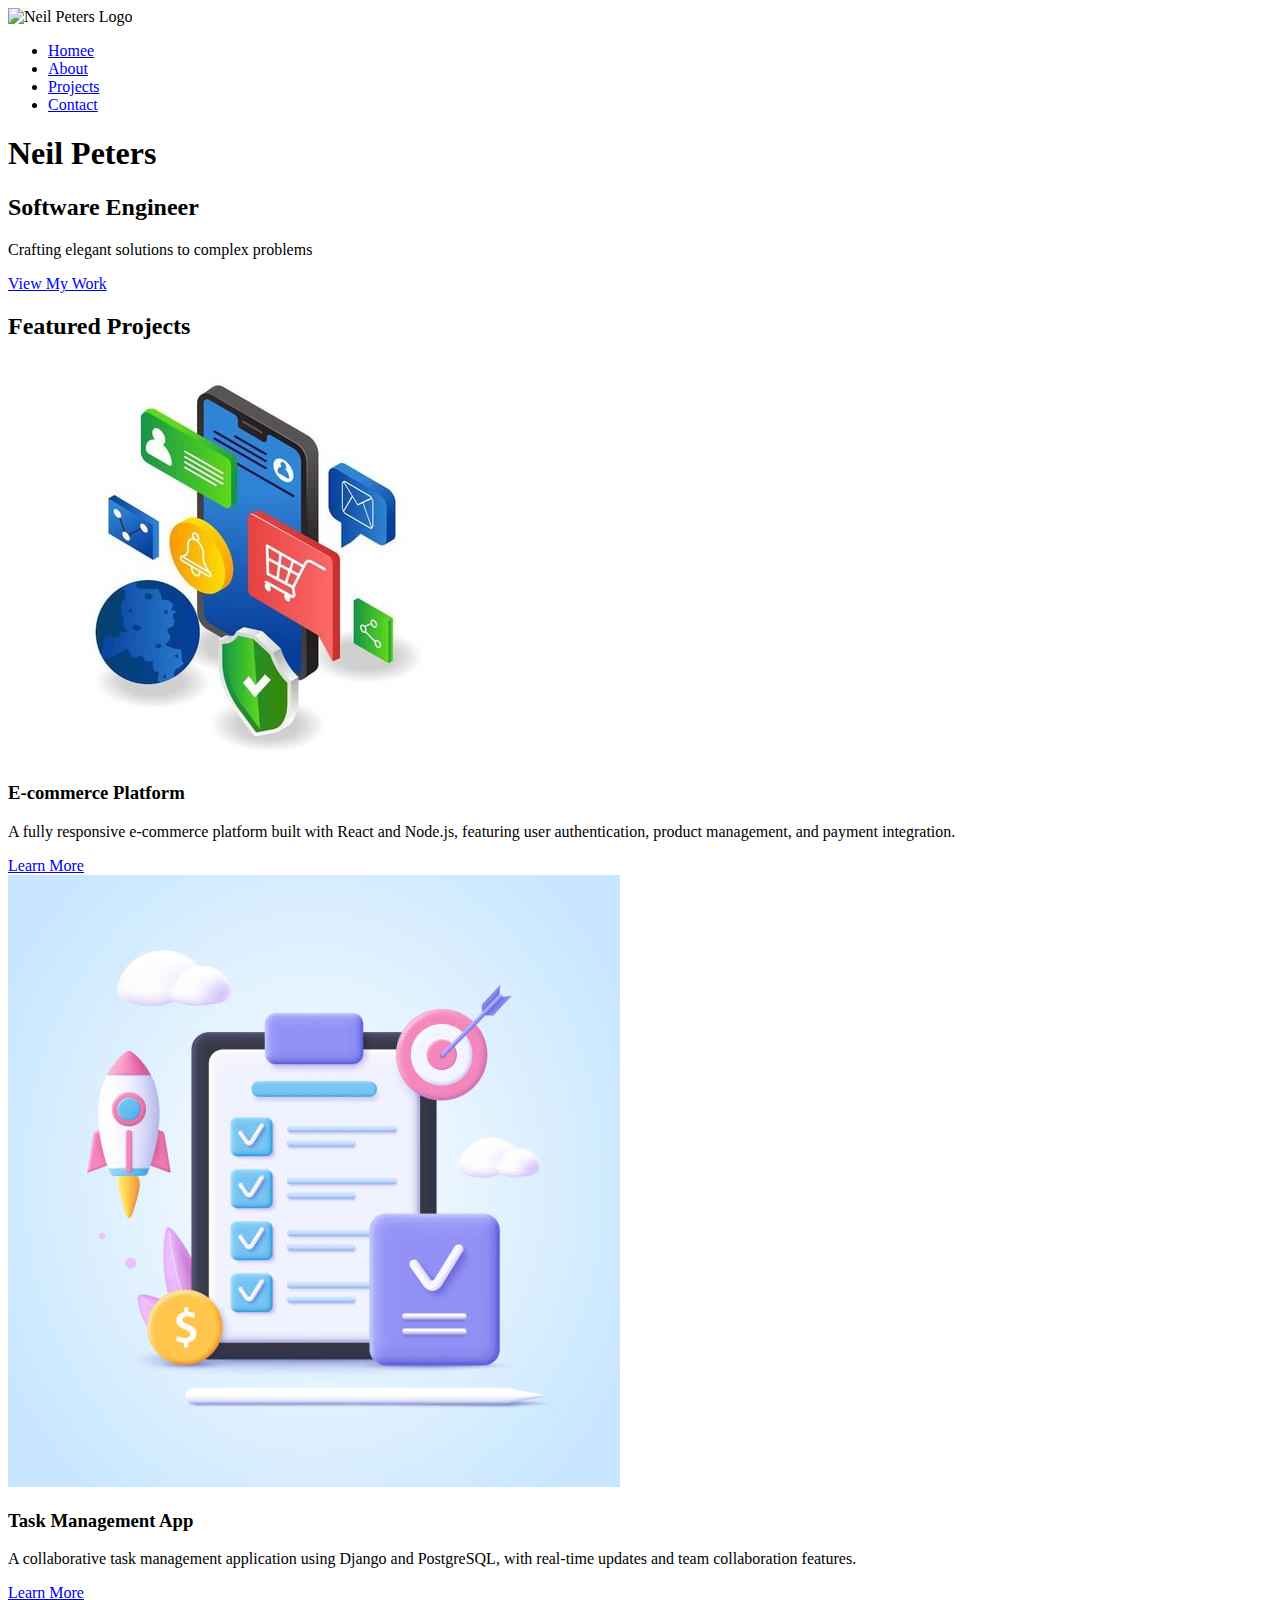
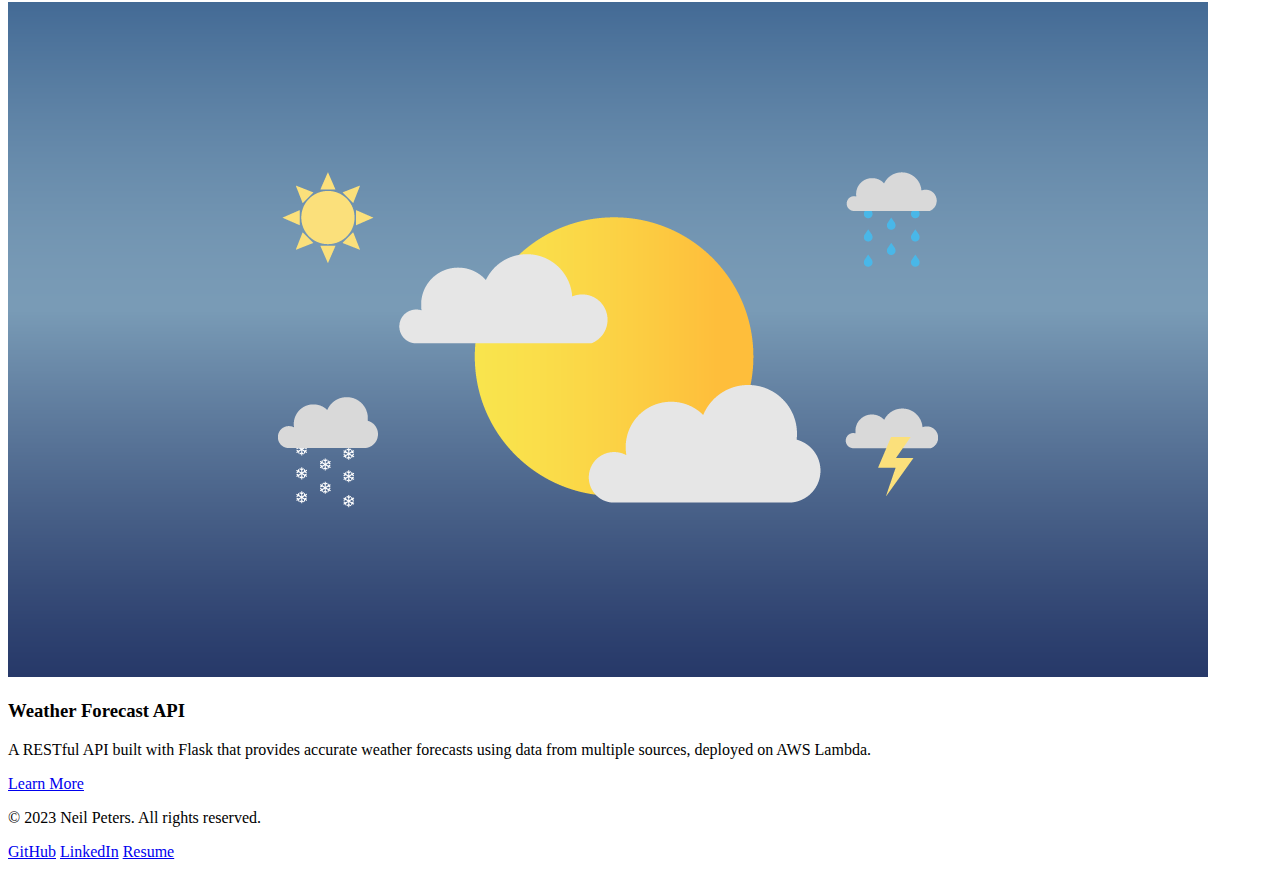
==== index.html @ f36483db "Update index.html" ====
<!DOCTYPE html>
<html lang="en">
  <head>
    <meta charset="UTF-8" />
    <meta name="viewport" content="width=device-width, initial-scale=1.0" />
    <title>Neil Peters - Software Engineer Portfolio</title>
    <link rel="stylesheet" href="css/styles.css" />
    <script src="js/main.js" defer></script>
  </head>
  <body>
    <header>
      <nav>
        <img src="images/logo.jpg" alt="Neil Peters Logo" class="logo" />
        <ul>
          <li><a href="index.html" class="active">Homee</a></li>
          <li><a href="about.html">About</a></li>
          <li><a href="projects.html">Projects</a></li>
          <li><a href="contact.html">Contact</a></li>
        </ul>
      </nav>
    </header>

    <main>
      <section id="hero">
        <h1>Neil Peters</h1>
        <h2>Software Engineer</h2>
        <p>Crafting elegant solutions to complex problems</p>
        <a href="projects.html" class="cta-button">View My Work</a>
      </section>

      <section id="featured-projects">
        <h2>Featured Projects</h2>
        <div class="project-grid">
          <div class="project-card">
            <img src="images/project-thumbnails/project1.jpg" alt="Project 1" />
            <h3>E-commerce Platform</h3>
            <p>
              A fully responsive e-commerce platform built with React and
              Node.js, featuring user authentication, product management, and
              payment integration.
            </p>
            <a href="projects.html#project1">Learn More</a>
          </div>
          <div class="project-card">
            <img src="images/project-thumbnails/project2.jpg" alt="Project 2" />
            <h3>Task Management App</h3>
            <p>
              A collaborative task management application using Django and
              PostgreSQL, with real-time updates and team collaboration
              features.
            </p>
            <a href="projects.html#project2">Learn More</a>
          </div>
          <div class="project-card">
            <img src="images/project-thumbnails/project3.jpg" alt="Project 3" />
            <h3>Weather Forecast API</h3>
            <p>
              A RESTful API built with Flask that provides accurate weather
              forecasts using data from multiple sources, deployed on AWS
              Lambda.
            </p>
            <a href="projects.html#project3">Learn More</a>
          </div>
        </div>
      </section>
    </main>

    <footer>
      <p>&copy; 2023 Neil Peters. All rights reserved.</p>
      <div class="social-links">
        <a href="https://github.com/neilpeters" target="_blank">GitHub</a>
        <a href="https://linkedin.com/in/neilpeters" target="_blank"
          >LinkedIn</a
        >
        <a href="assets/Neil_Peters_Resume.pdf" target="_blank">Resume</a>
      </div>
    </footer>
  </body>
</html>
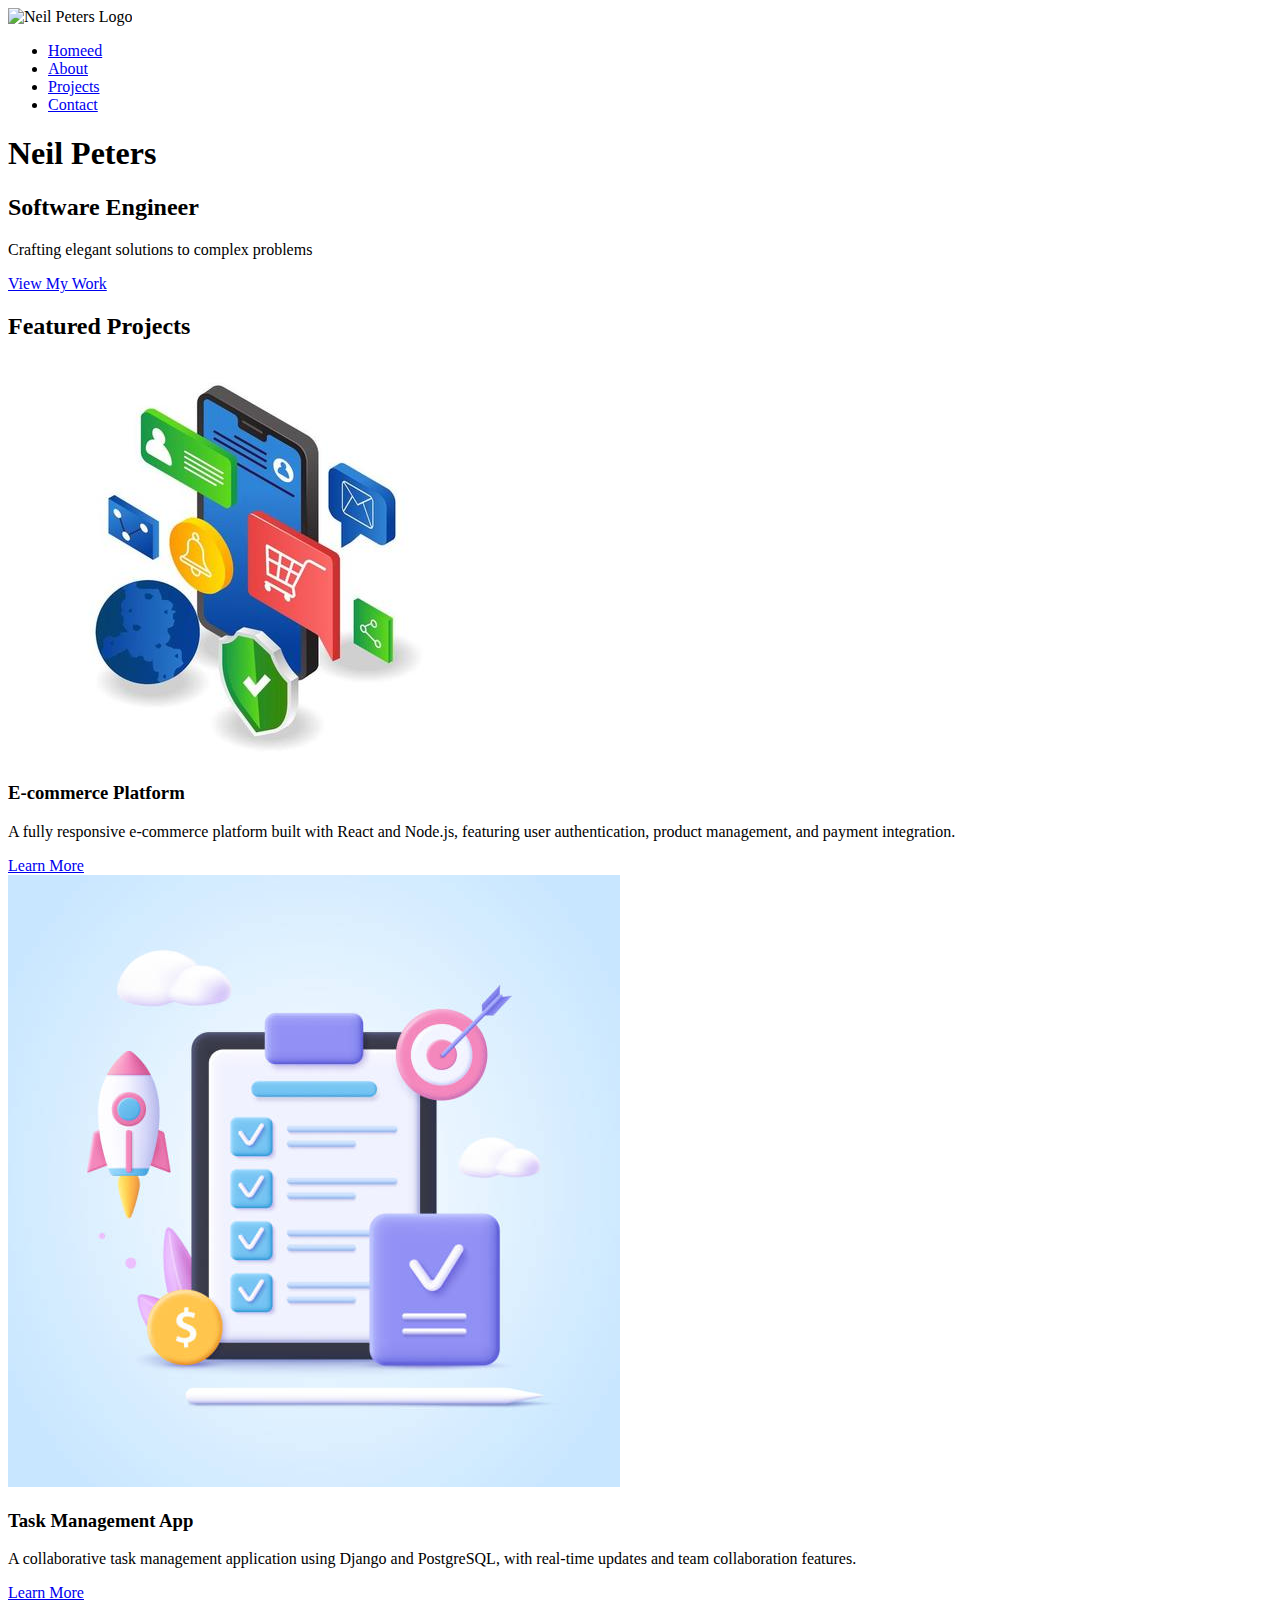
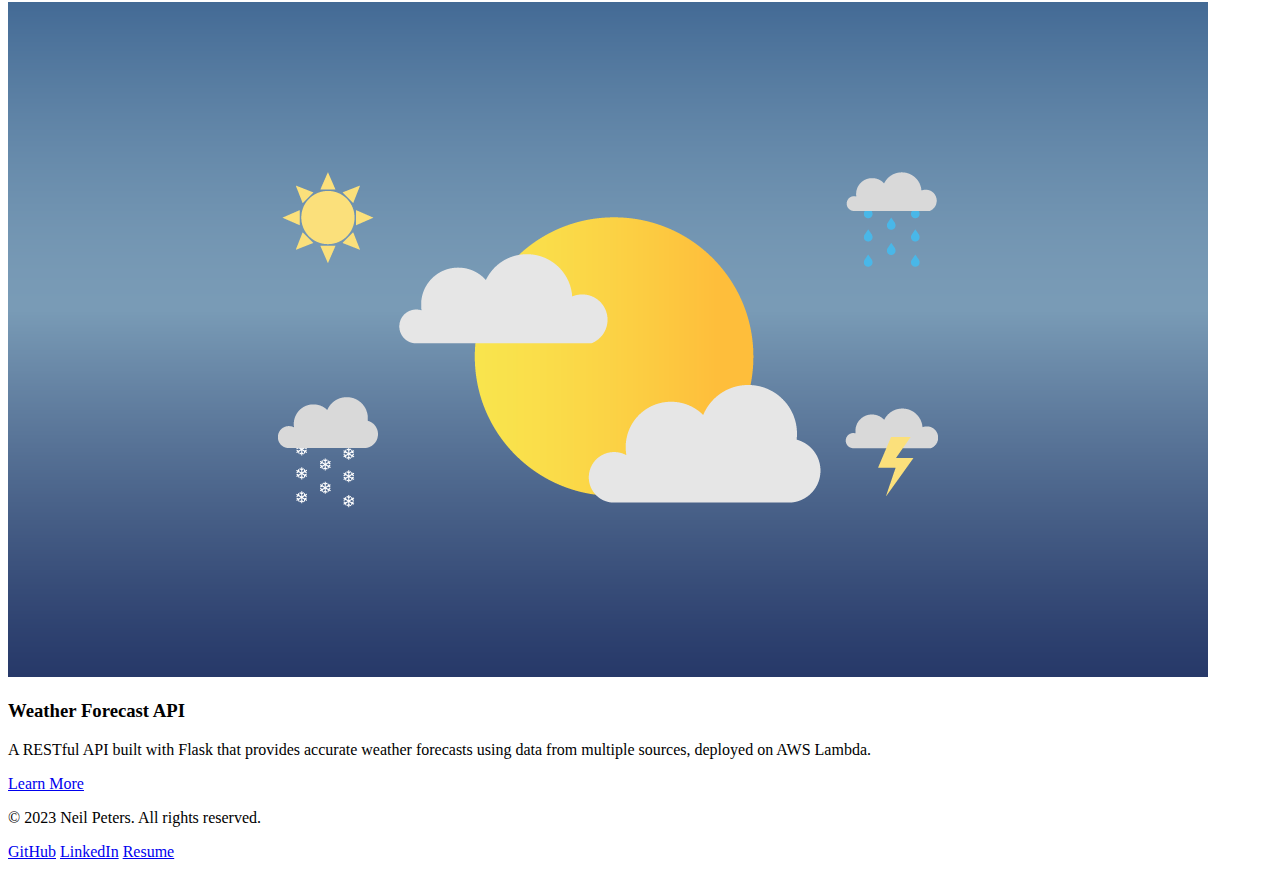
==== commit 09915566: "Update index.html" ====
--- a/index.html
+++ b/index.html
@@ -12,7 +12,7 @@
       <nav>
         <img src="images/logo.jpg" alt="Neil Peters Logo" class="logo" />
         <ul>
-          <li><a href="index.html" class="active">Homee</a></li>
+          <li><a href="index.html" class="active">Homeed</a></li>
           <li><a href="about.html">About</a></li>
           <li><a href="projects.html">Projects</a></li>
           <li><a href="contact.html">Contact</a></li>
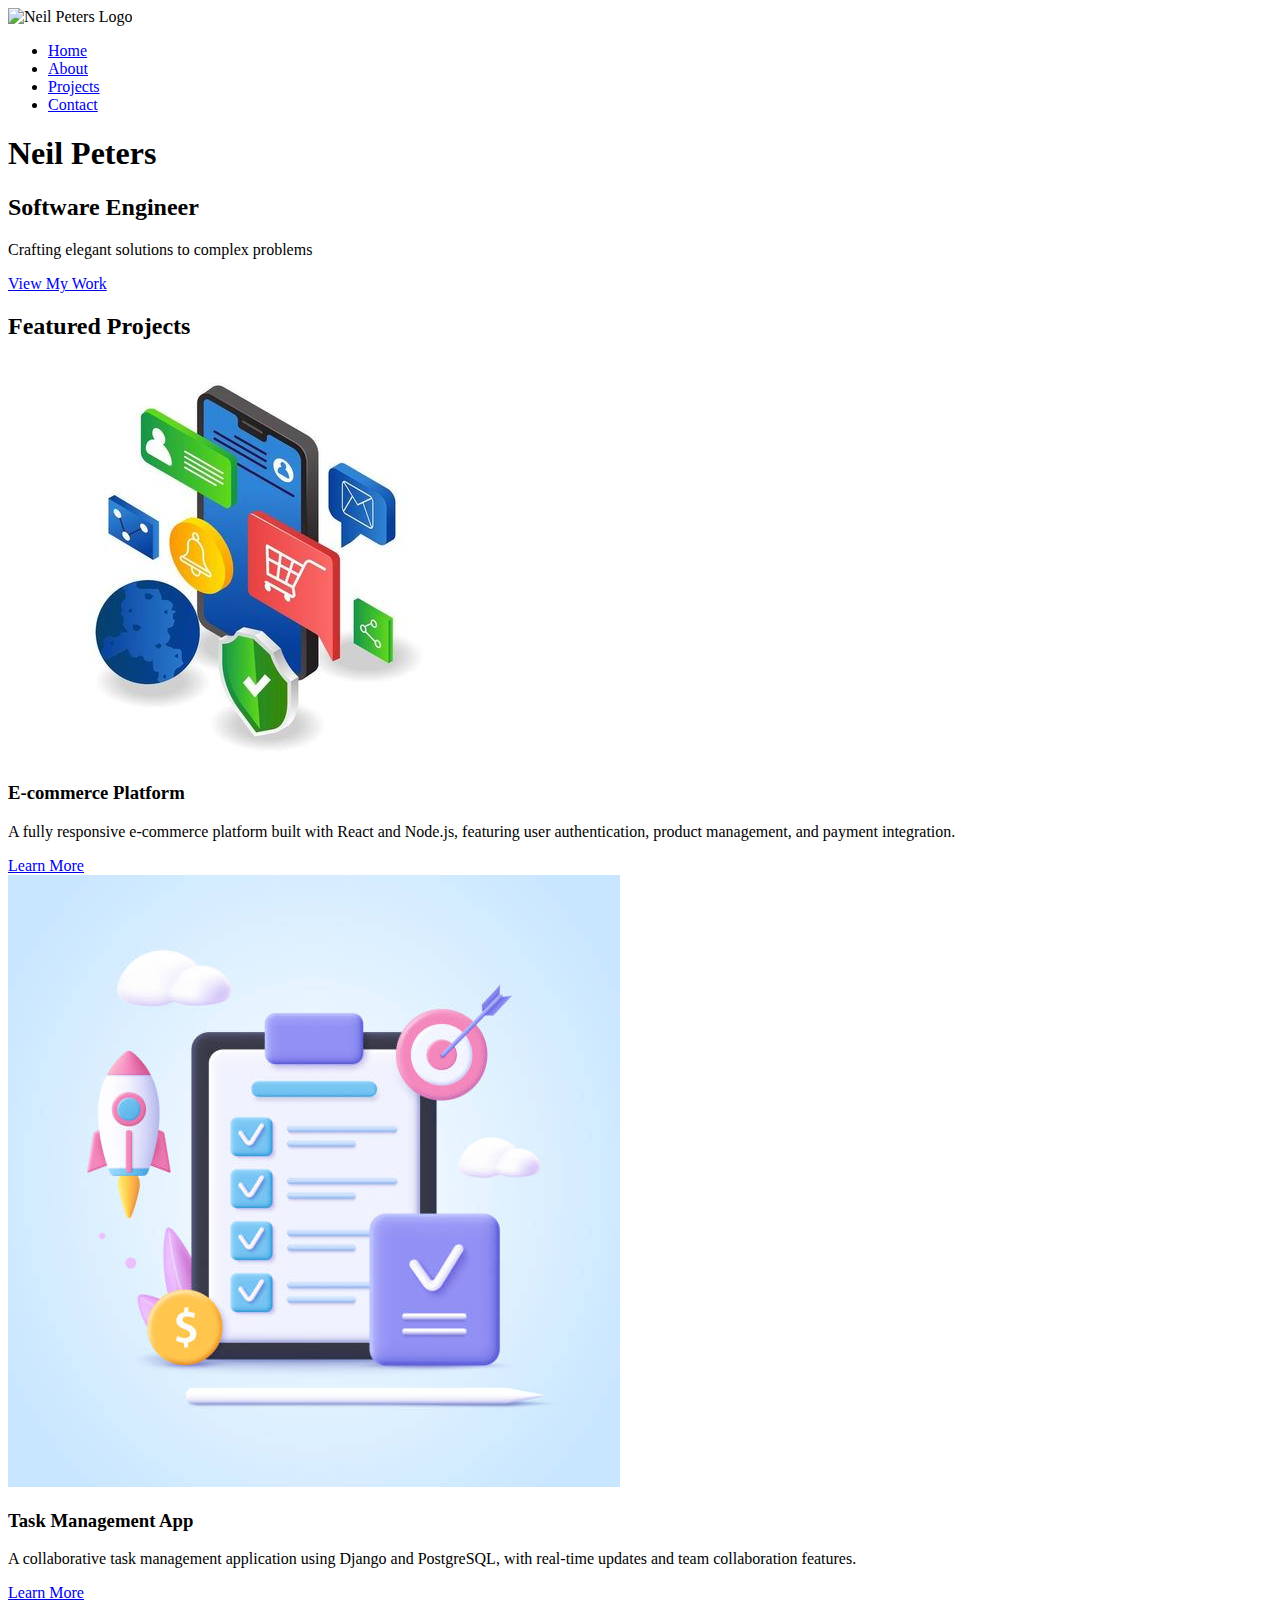
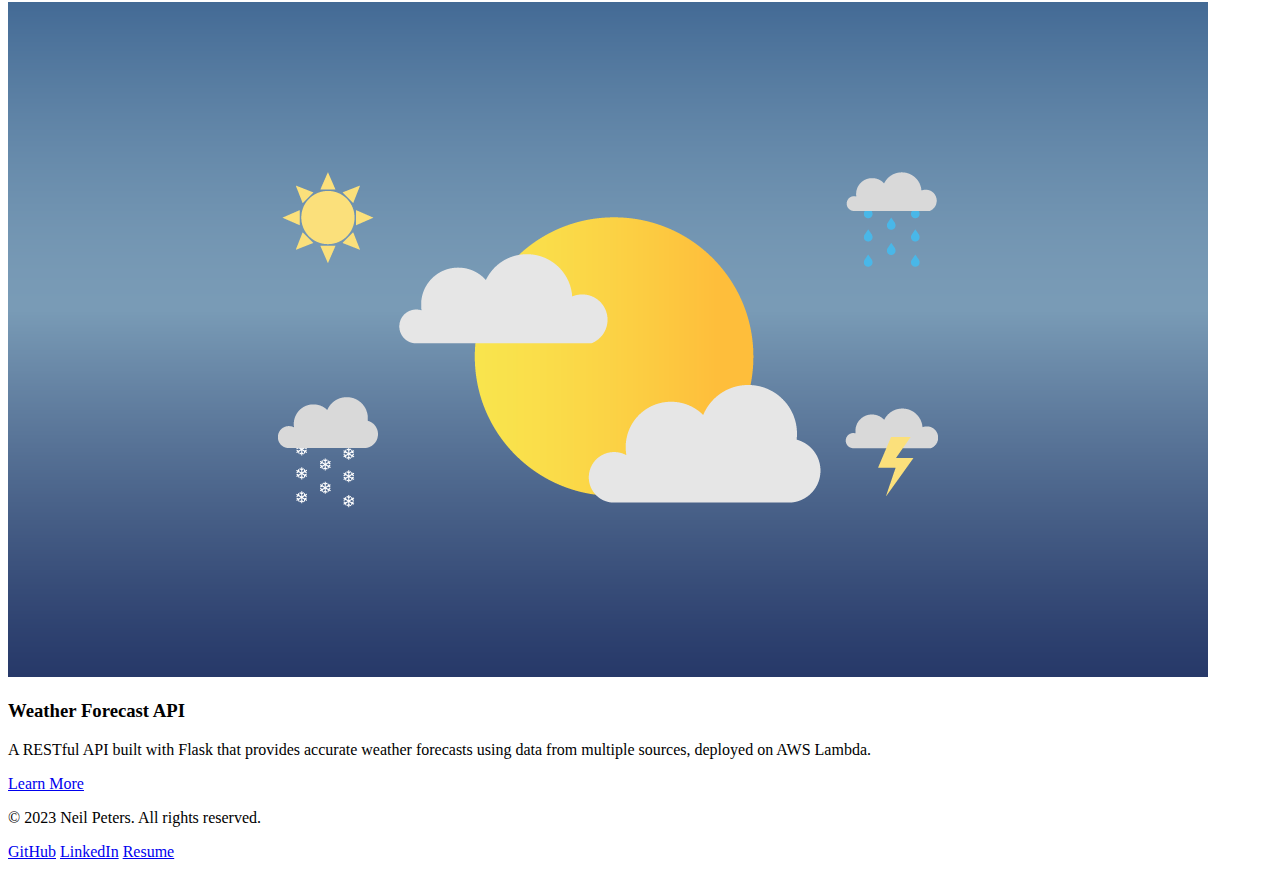
==== commit 0eb44241: "Update index.html" ====
--- a/index.html
+++ b/index.html
@@ -12,7 +12,7 @@
       <nav>
         <img src="images/logo.jpg" alt="Neil Peters Logo" class="logo" />
         <ul>
-          <li><a href="index.html" class="active">Homeed</a></li>
+          <li><a href="index.html" class="active">Home</a></li>
           <li><a href="about.html">About</a></li>
           <li><a href="projects.html">Projects</a></li>
           <li><a href="contact.html">Contact</a></li>
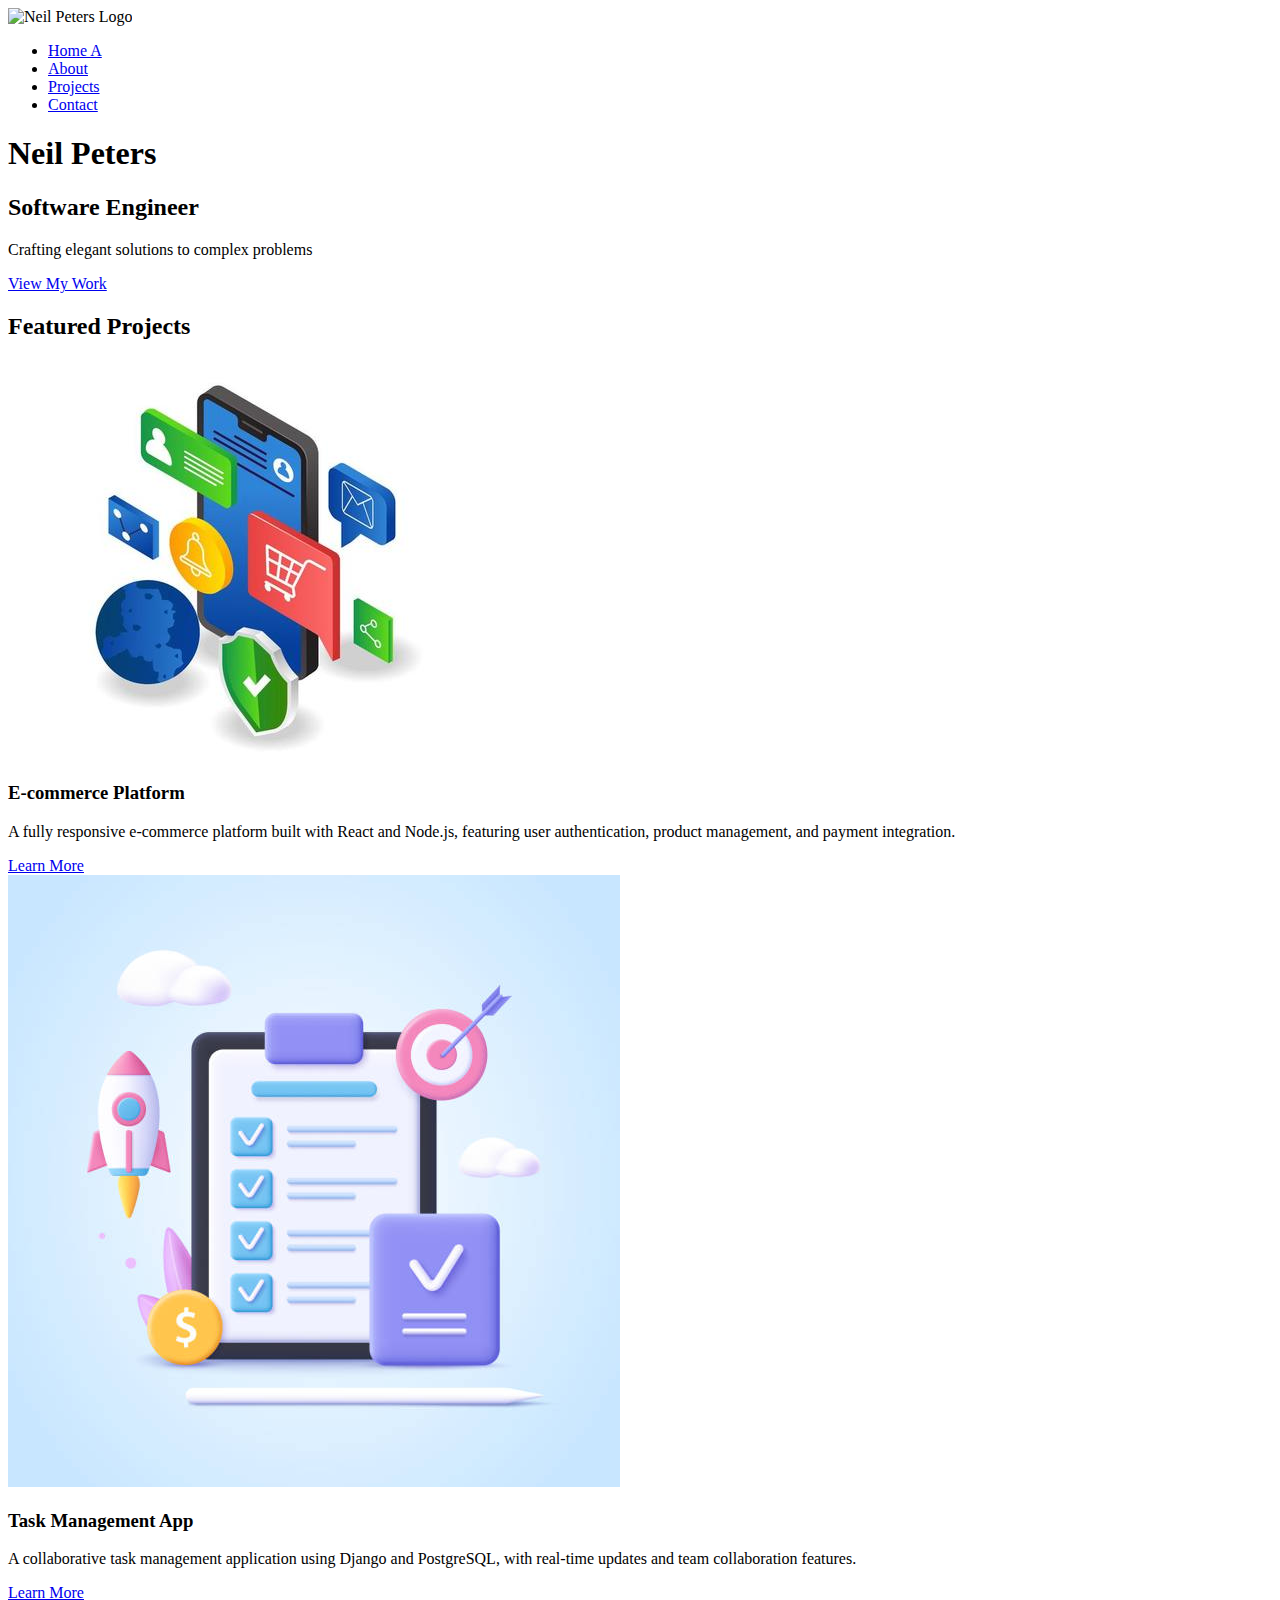
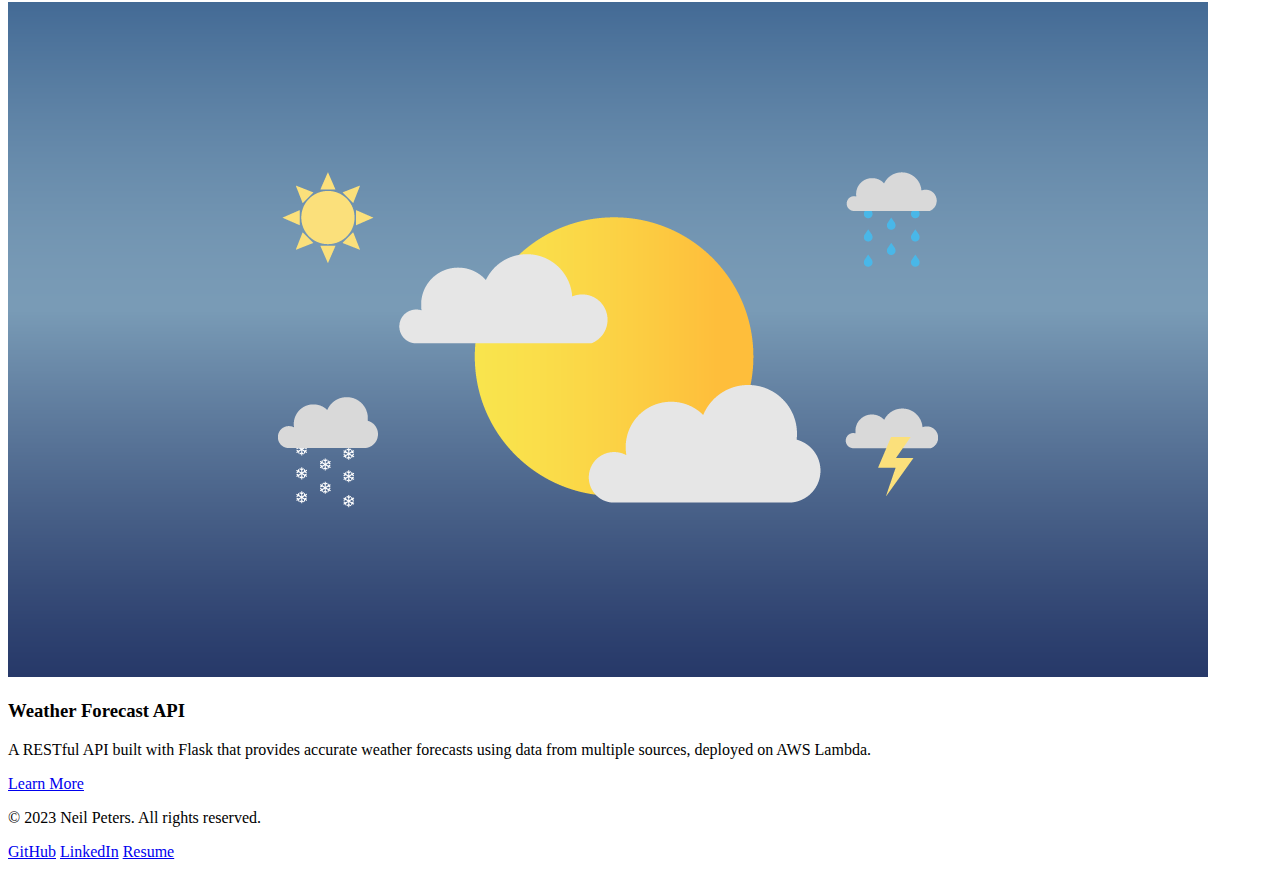
==== commit 72ae9c6b: "Update index.html" ====
--- a/index.html
+++ b/index.html
@@ -12,7 +12,7 @@
       <nav>
         <img src="images/logo.jpg" alt="Neil Peters Logo" class="logo" />
         <ul>
-          <li><a href="index.html" class="active">Home</a></li>
+          <li><a href="index.html" class="active">Home A</a></li>
           <li><a href="about.html">About</a></li>
           <li><a href="projects.html">Projects</a></li>
           <li><a href="contact.html">Contact</a></li>
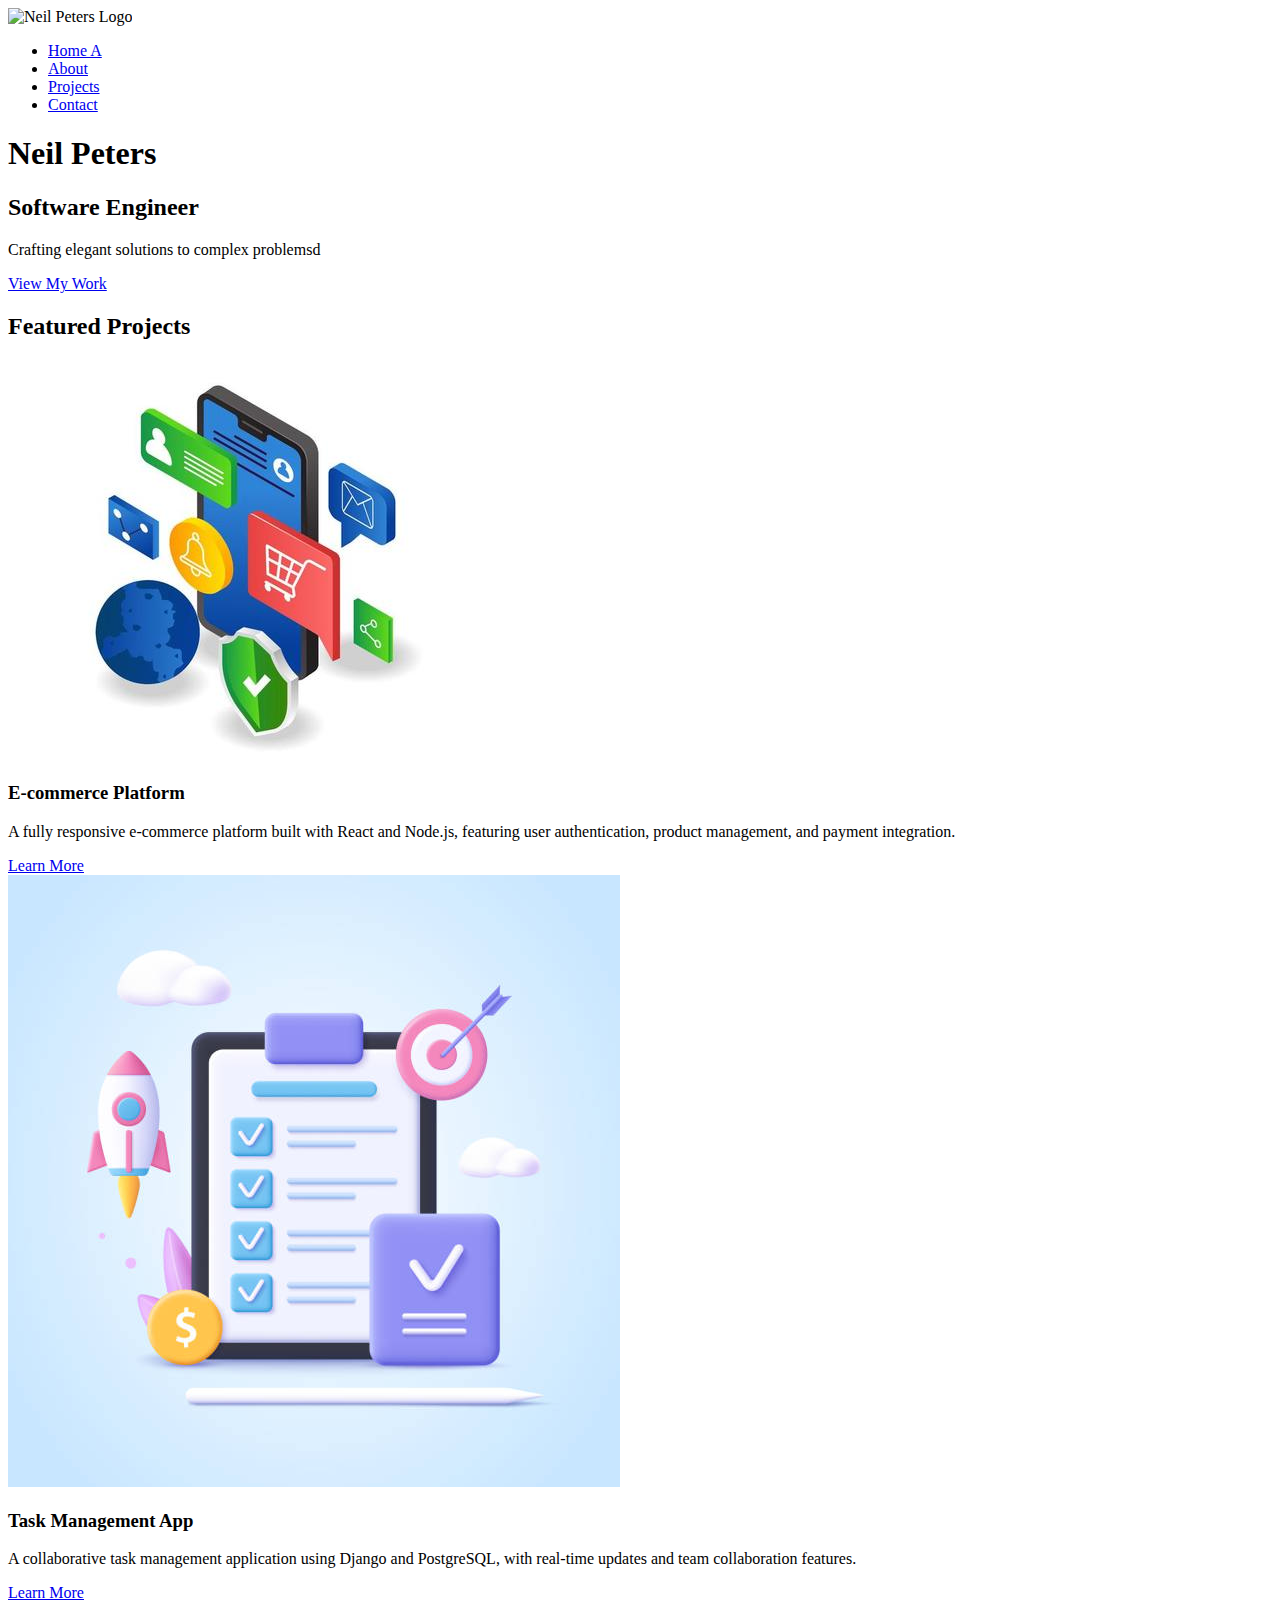
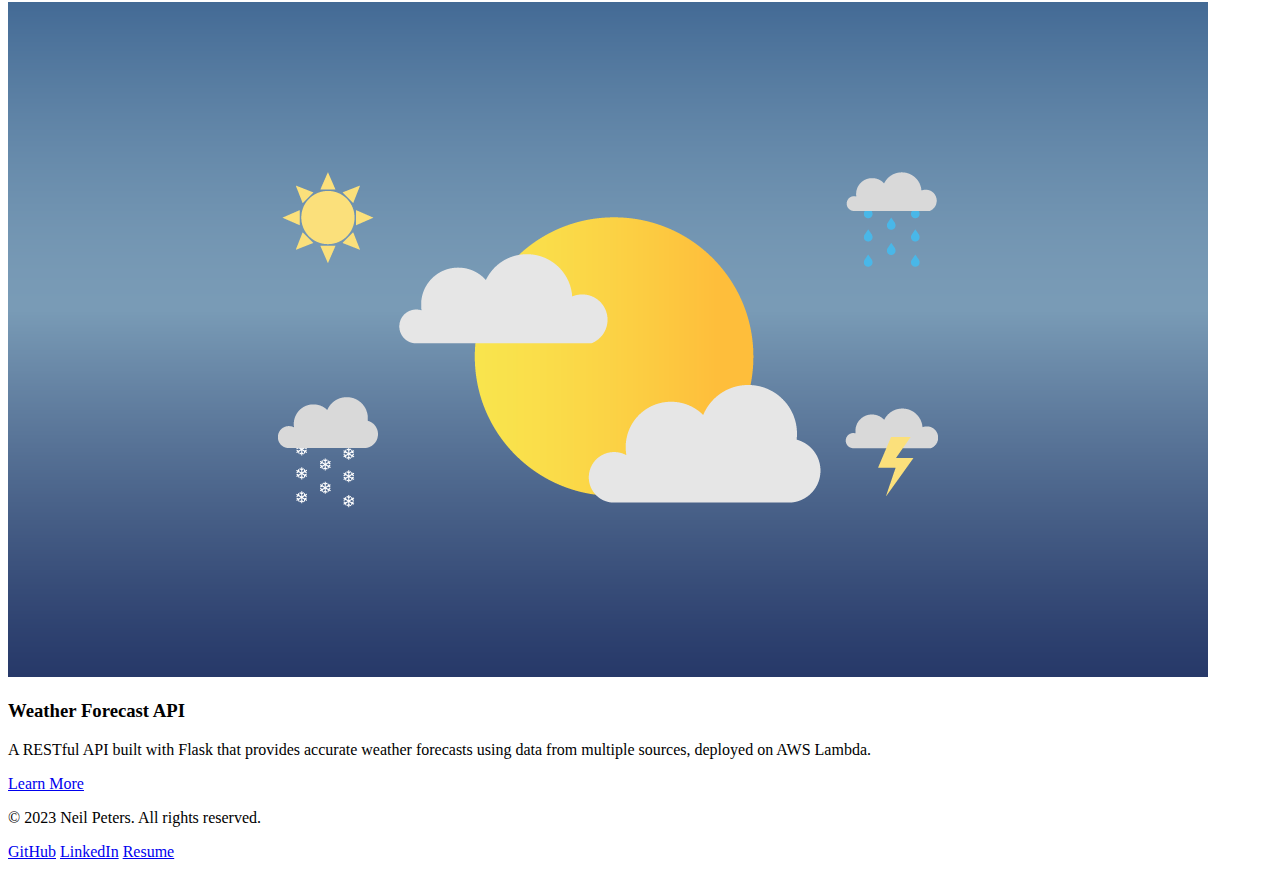
==== commit 6c82266b: "Update index.html" ====
--- a/index.html
+++ b/index.html
@@ -24,7 +24,7 @@
       <section id="hero">
         <h1>Neil Peters</h1>
         <h2>Software Engineer</h2>
-        <p>Crafting elegant solutions to complex problems</p>
+        <p>Crafting elegant solutions to complex problemsd</p>
         <a href="projects.html" class="cta-button">View My Work</a>
       </section>
 
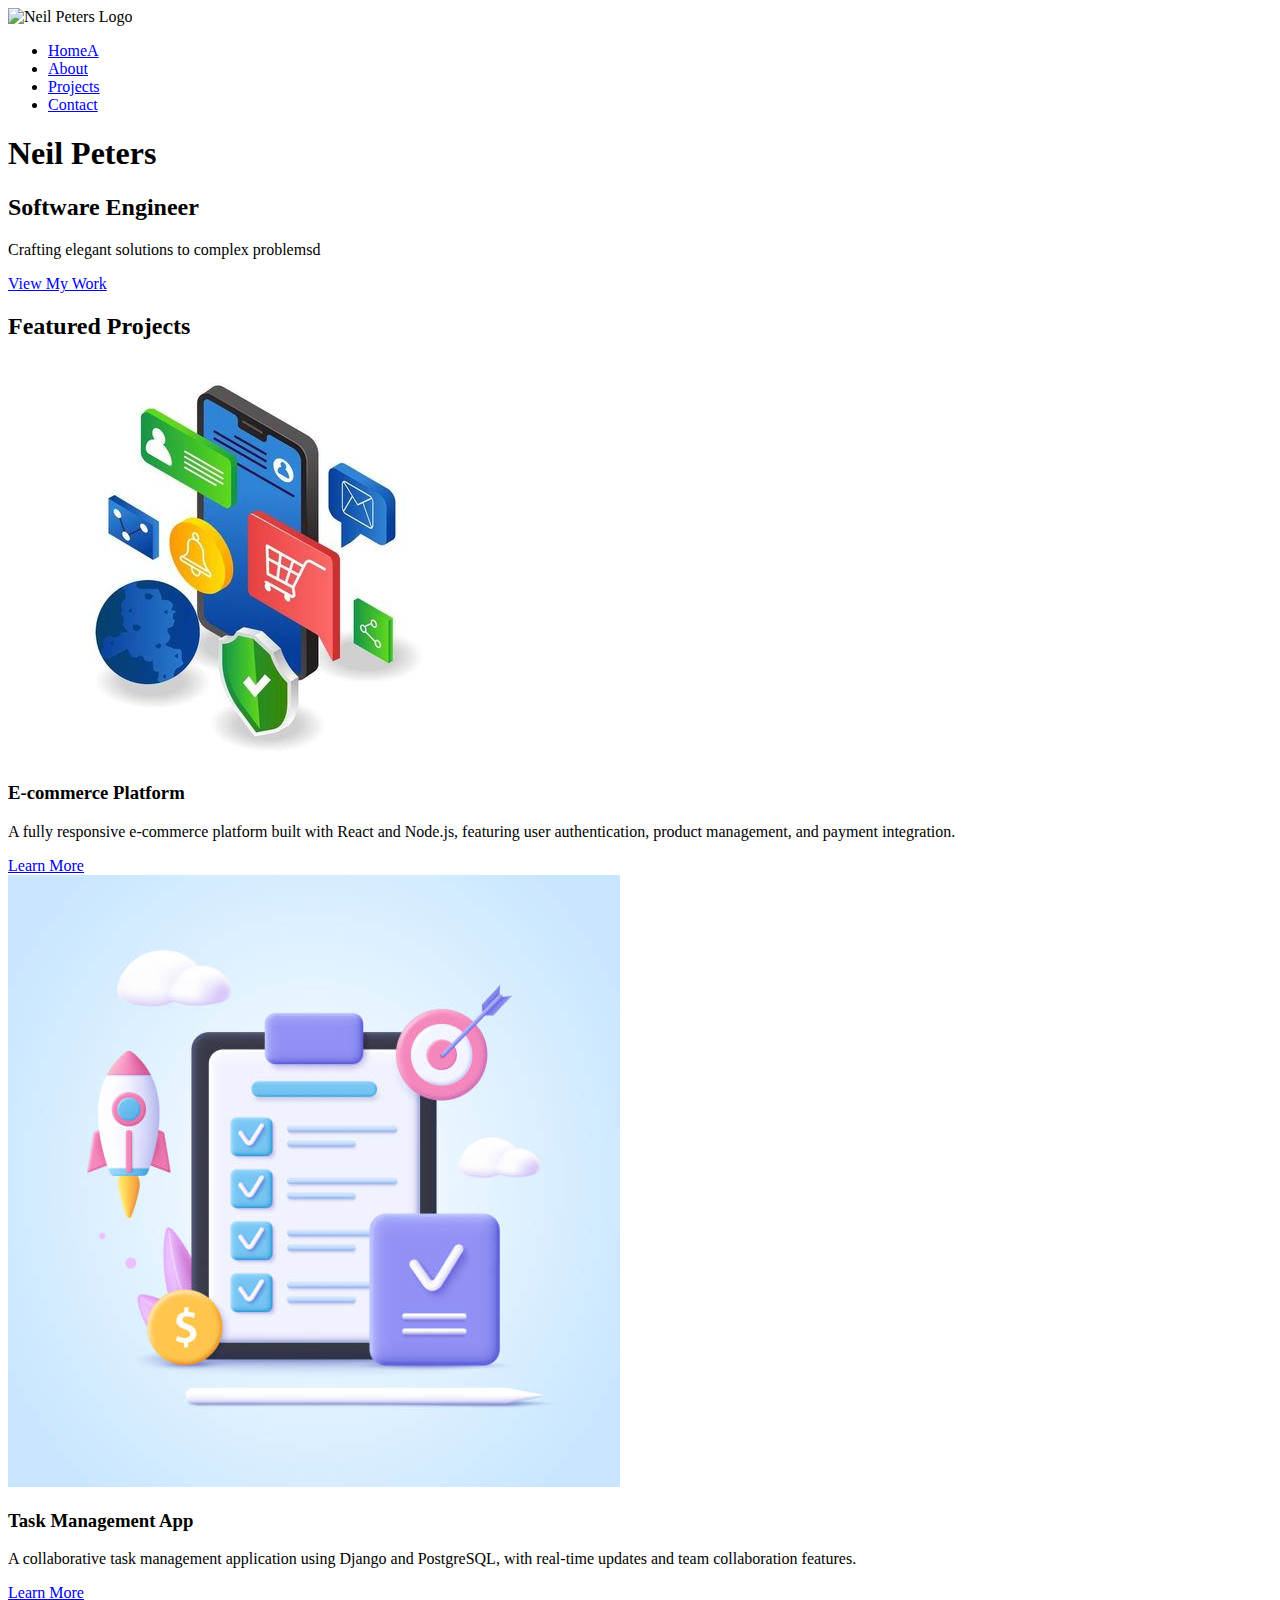
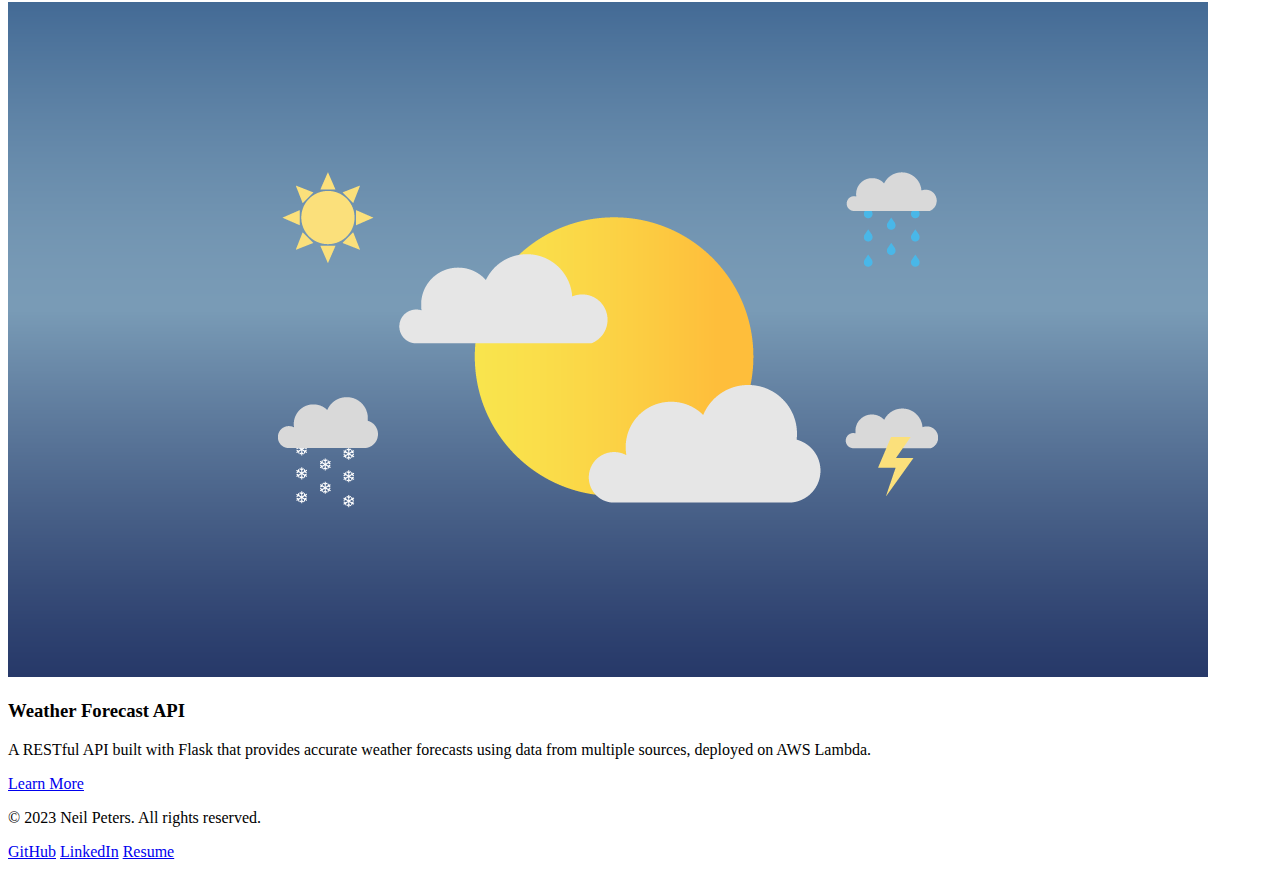
==== commit 5423d830: "Update index.html" ====
--- a/index.html
+++ b/index.html
@@ -12,7 +12,7 @@
       <nav>
         <img src="images/logo.jpg" alt="Neil Peters Logo" class="logo" />
         <ul>
-          <li><a href="index.html" class="active">Home A</a></li>
+          <li><a href="index.html" class="active">HomeA</a></li>
           <li><a href="about.html">About</a></li>
           <li><a href="projects.html">Projects</a></li>
           <li><a href="contact.html">Contact</a></li>
